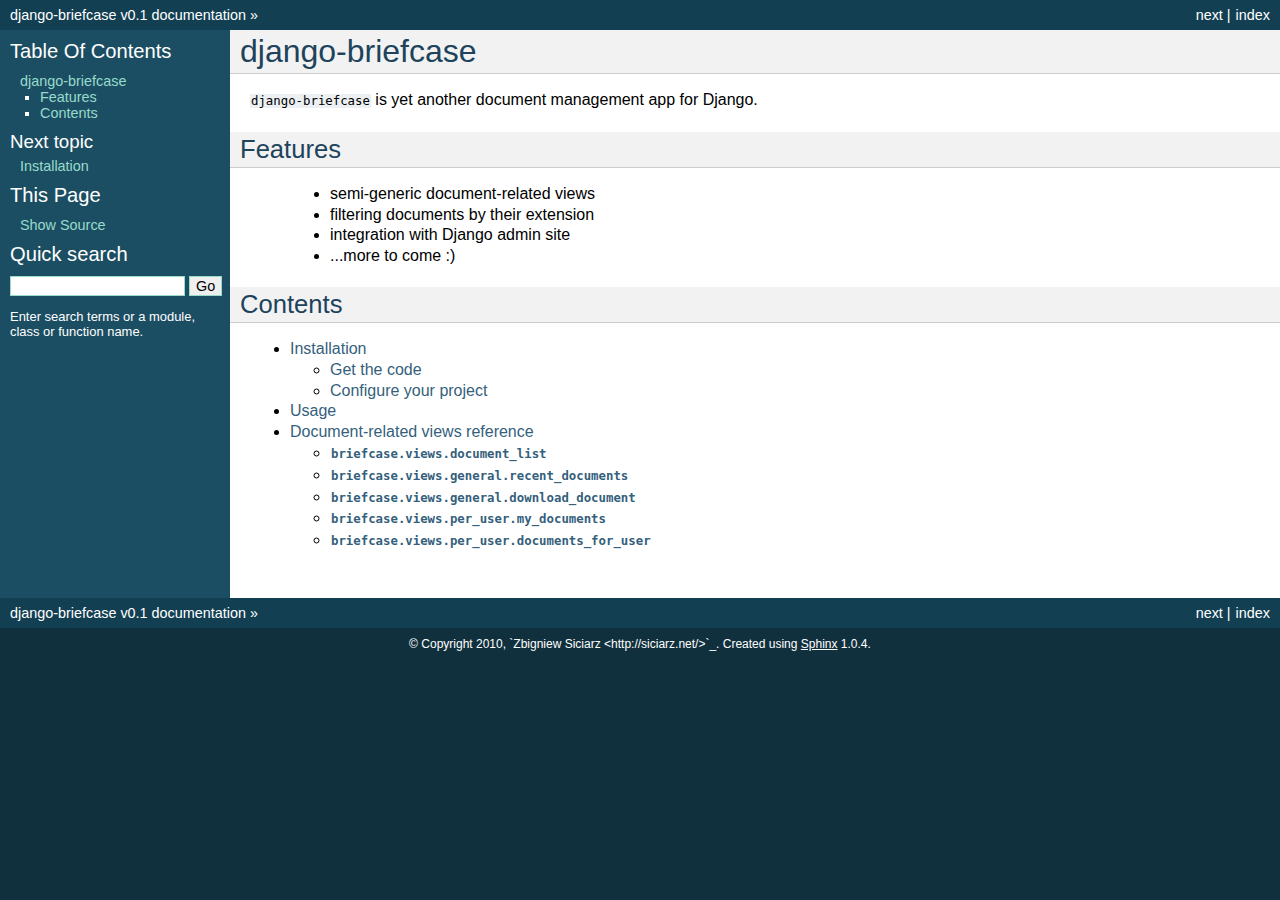
==== docs/_build/html/index.html @ 596d715c "Added basic documentation." ====
<!DOCTYPE html PUBLIC "-//W3C//DTD XHTML 1.0 Transitional//EN"
  "http://www.w3.org/TR/xhtml1/DTD/xhtml1-transitional.dtd">

<html xmlns="http://www.w3.org/1999/xhtml">
  <head>
    <meta http-equiv="Content-Type" content="text/html; charset=utf-8" />
    
    <title>django-briefcase &mdash; django-briefcase v0.1 documentation</title>
    <link rel="stylesheet" href="_static/default.css" type="text/css" />
    <link rel="stylesheet" href="_static/pygments.css" type="text/css" />
    <script type="text/javascript">
      var DOCUMENTATION_OPTIONS = {
        URL_ROOT:    '',
        VERSION:     '0.1',
        COLLAPSE_INDEX: false,
        FILE_SUFFIX: '.html',
        HAS_SOURCE:  true
      };
    </script>
    <script type="text/javascript" src="_static/jquery.js"></script>
    <script type="text/javascript" src="_static/underscore.js"></script>
    <script type="text/javascript" src="_static/doctools.js"></script>
    <link rel="top" title="django-briefcase v0.1 documentation" href="#" />
    <link rel="next" title="Installation" href="install.html" /> 
  </head>
  <body>
    <div class="related">
      <h3>Navigation</h3>
      <ul>
        <li class="right" style="margin-right: 10px">
          <a href="genindex.html" title="General Index"
             accesskey="I">index</a></li>
        <li class="right" >
          <a href="install.html" title="Installation"
             accesskey="N">next</a> |</li>
        <li><a href="#">django-briefcase v0.1 documentation</a> &raquo;</li> 
      </ul>
    </div>  

    <div class="document">
      <div class="documentwrapper">
        <div class="bodywrapper">
          <div class="body">
            
  <div class="section" id="django-briefcase">
<h1>django-briefcase<a class="headerlink" href="#django-briefcase" title="Permalink to this headline">¶</a></h1>
<p><tt class="docutils literal"><span class="pre">django-briefcase</span></tt> is yet another document management app for Django.</p>
<div class="section" id="features">
<h2>Features<a class="headerlink" href="#features" title="Permalink to this headline">¶</a></h2>
<blockquote>
<ul class="simple">
<li>semi-generic document-related views</li>
<li>filtering documents by their extension</li>
<li>integration with Django admin site</li>
<li>...more to come :)</li>
</ul>
</blockquote>
</div>
<div class="section" id="contents">
<h2>Contents<a class="headerlink" href="#contents" title="Permalink to this headline">¶</a></h2>
<div class="toctree-wrapper compound">
<ul>
<li class="toctree-l1"><a class="reference internal" href="install.html">Installation</a><ul>
<li class="toctree-l2"><a class="reference internal" href="install.html#get-the-code">Get the code</a></li>
<li class="toctree-l2"><a class="reference internal" href="install.html#configure-your-project">Configure your project</a></li>
</ul>
</li>
<li class="toctree-l1"><a class="reference internal" href="usage.html">Usage</a></li>
<li class="toctree-l1"><a class="reference internal" href="views-reference.html">Document-related views reference</a><ul>
<li class="toctree-l2"><a class="reference internal" href="views-reference.html#briefcase-views-document-list"><tt class="docutils literal"><span class="pre">briefcase.views.document_list</span></tt></a></li>
<li class="toctree-l2"><a class="reference internal" href="views-reference.html#briefcase-views-general-recent-documents"><tt class="docutils literal"><span class="pre">briefcase.views.general.recent_documents</span></tt></a></li>
<li class="toctree-l2"><a class="reference internal" href="views-reference.html#briefcase-views-general-download-document"><tt class="docutils literal"><span class="pre">briefcase.views.general.download_document</span></tt></a></li>
<li class="toctree-l2"><a class="reference internal" href="views-reference.html#briefcase-views-per-user-my-documents"><tt class="docutils literal"><span class="pre">briefcase.views.per_user.my_documents</span></tt></a></li>
<li class="toctree-l2"><a class="reference internal" href="views-reference.html#briefcase-views-per-user-documents-for-user"><tt class="docutils literal"><span class="pre">briefcase.views.per_user.documents_for_user</span></tt></a></li>
</ul>
</li>
</ul>
</div>
</div>
</div>


          </div>
        </div>
      </div>
      <div class="sphinxsidebar">
        <div class="sphinxsidebarwrapper">
  <h3><a href="#">Table Of Contents</a></h3>
  <ul>
<li><a class="reference internal" href="#">django-briefcase</a><ul>
<li><a class="reference internal" href="#features">Features</a></li>
<li><a class="reference internal" href="#contents">Contents</a><ul>
</ul>
</li>
</ul>
</li>
</ul>

  <h4>Next topic</h4>
  <p class="topless"><a href="install.html"
                        title="next chapter">Installation</a></p>
  <h3>This Page</h3>
  <ul class="this-page-menu">
    <li><a href="_sources/index.txt"
           rel="nofollow">Show Source</a></li>
  </ul>
<div id="searchbox" style="display: none">
  <h3>Quick search</h3>
    <form class="search" action="search.html" method="get">
      <input type="text" name="q" size="18" />
      <input type="submit" value="Go" />
      <input type="hidden" name="check_keywords" value="yes" />
      <input type="hidden" name="area" value="default" />
    </form>
    <p class="searchtip" style="font-size: 90%">
    Enter search terms or a module, class or function name.
    </p>
</div>
<script type="text/javascript">$('#searchbox').show(0);</script>
        </div>
      </div>
      <div class="clearer"></div>
    </div>
    <div class="related">
      <h3>Navigation</h3>
      <ul>
        <li class="right" style="margin-right: 10px">
          <a href="genindex.html" title="General Index"
             >index</a></li>
        <li class="right" >
          <a href="install.html" title="Installation"
             >next</a> |</li>
        <li><a href="#">django-briefcase v0.1 documentation</a> &raquo;</li> 
      </ul>
    </div>
    <div class="footer">
        &copy; Copyright 2010, `Zbigniew Siciarz &lt;http://siciarz.net/&gt;`_.
      Created using <a href="http://sphinx.pocoo.org/">Sphinx</a> 1.0.4.
    </div>
  </body>
</html>
---- docs/_build/html/_static/default.css ----
/*
 * default.css_t
 * ~~~~~~~~~~~~~
 *
 * Sphinx stylesheet -- default theme.
 *
 * :copyright: Copyright 2007-2010 by the Sphinx team, see AUTHORS.
 * :license: BSD, see LICENSE for details.
 *
 */

@import url("basic.css");

/* -- page layout ----------------------------------------------------------- */

body {
    font-family: sans-serif;
    font-size: 100%;
    background-color: #11303d;
    color: #000;
    margin: 0;
    padding: 0;
}

div.document {
    background-color: #1c4e63;
}

div.documentwrapper {
    float: left;
    width: 100%;
}

div.bodywrapper {
    margin: 0 0 0 230px;
}

div.body {
    background-color: #ffffff;
    color: #000000;
    padding: 0 20px 30px 20px;
}

div.footer {
    color: #ffffff;
    width: 100%;
    padding: 9px 0 9px 0;
    text-align: center;
    font-size: 75%;
}

div.footer a {
    color: #ffffff;
    text-decoration: underline;
}

div.related {
    background-color: #133f52;
    line-height: 30px;
    color: #ffffff;
}

div.related a {
    color: #ffffff;
}

div.sphinxsidebar {
}

div.sphinxsidebar h3 {
    font-family: 'Trebuchet MS', sans-serif;
    color: #ffffff;
    font-size: 1.4em;
    font-weight: normal;
    margin: 0;
    padding: 0;
}

div.sphinxsidebar h3 a {
    color: #ffffff;
}

div.sphinxsidebar h4 {
    font-family: 'Trebuchet MS', sans-serif;
    color: #ffffff;
    font-size: 1.3em;
    font-weight: normal;
    margin: 5px 0 0 0;
    padding: 0;
}

div.sphinxsidebar p {
    color: #ffffff;
}

div.sphinxsidebar p.topless {
    margin: 5px 10px 10px 10px;
}

div.sphinxsidebar ul {
    margin: 10px;
    padding: 0;
    color: #ffffff;
}

div.sphinxsidebar a {
    color: #98dbcc;
}

div.sphinxsidebar input {
    border: 1px solid #98dbcc;
    font-family: sans-serif;
    font-size: 1em;
}



/* -- hyperlink styles ------------------------------------------------------ */

a {
    color: #355f7c;
    text-decoration: none;
}

a:visited {
    color: #355f7c;
    text-decoration: none;
}

a:hover {
    text-decoration: underline;
}



/* -- body styles ----------------------------------------------------------- */

div.body h1,
div.body h2,
div.body h3,
div.body h4,
div.body h5,
div.body h6 {
    font-family: 'Trebuchet MS', sans-serif;
    background-color: #f2f2f2;
    font-weight: normal;
    color: #20435c;
    border-bottom: 1px solid #ccc;
    margin: 20px -20px 10px -20px;
    padding: 3px 0 3px 10px;
}

div.body h1 { margin-top: 0; font-size: 200%; }
div.body h2 { font-size: 160%; }
div.body h3 { font-size: 140%; }
div.body h4 { font-size: 120%; }
div.body h5 { font-size: 110%; }
div.body h6 { font-size: 100%; }

a.headerlink {
    color: #c60f0f;
    font-size: 0.8em;
    padding: 0 4px 0 4px;
    text-decoration: none;
}

a.headerlink:hover {
    background-color: #c60f0f;
    color: white;
}

div.body p, div.body dd, div.body li {
    text-align: justify;
    line-height: 130%;
}

div.admonition p.admonition-title + p {
    display: inline;
}

div.admonition p {
    margin-bottom: 5px;
}

div.admonition pre {
    margin-bottom: 5px;
}

div.admonition ul, div.admonition ol {
    margin-bottom: 5px;
}

div.note {
    background-color: #eee;
    border: 1px solid #ccc;
}

div.seealso {
    background-color: #ffc;
    border: 1px solid #ff6;
}

div.topic {
    background-color: #eee;
}

div.warning {
    background-color: #ffe4e4;
    border: 1px solid #f66;
}

p.admonition-title {
    display: inline;
}

p.admonition-title:after {
    content: ":";
}

pre {
    padding: 5px;
    background-color: #eeffcc;
    color: #333333;
    line-height: 120%;
    border: 1px solid #ac9;
    border-left: none;
    border-right: none;
}

tt {
    background-color: #ecf0f3;
    padding: 0 1px 0 1px;
    font-size: 0.95em;
}

th {
    background-color: #ede;
}

.warning tt {
    background: #efc2c2;
}

.note tt {
    background: #d6d6d6;
}

.viewcode-back {
    font-family: sans-serif;
}

div.viewcode-block:target {
    background-color: #f4debf;
    border-top: 1px solid #ac9;
    border-bottom: 1px solid #ac9;
}
---- docs/_build/html/_static/pygments.css ----
.highlight .hll { background-color: #ffffcc }
.highlight  { background: #eeffcc; }
.highlight .c { color: #408090; font-style: italic } /* Comment */
.highlight .err { border: 1px solid #FF0000 } /* Error */
.highlight .k { color: #007020; font-weight: bold } /* Keyword */
.highlight .o { color: #666666 } /* Operator */
.highlight .cm { color: #408090; font-style: italic } /* Comment.Multiline */
.highlight .cp { color: #007020 } /* Comment.Preproc */
.highlight .c1 { color: #408090; font-style: italic } /* Comment.Single */
.highlight .cs { color: #408090; background-color: #fff0f0 } /* Comment.Special */
.highlight .gd { color: #A00000 } /* Generic.Deleted */
.highlight .ge { font-style: italic } /* Generic.Emph */
.highlight .gr { color: #FF0000 } /* Generic.Error */
.highlight .gh { color: #000080; font-weight: bold } /* Generic.Heading */
.highlight .gi { color: #00A000 } /* Generic.Inserted */
.highlight .go { color: #303030 } /* Generic.Output */
.highlight .gp { color: #c65d09; font-weight: bold } /* Generic.Prompt */
.highlight .gs { font-weight: bold } /* Generic.Strong */
.highlight .gu { color: #800080; font-weight: bold } /* Generic.Subheading */
.highlight .gt { color: #0040D0 } /* Generic.Traceback */
.highlight .kc { color: #007020; font-weight: bold } /* Keyword.Constant */
.highlight .kd { color: #007020; font-weight: bold } /* Keyword.Declaration */
.highlight .kn { color: #007020; font-weight: bold } /* Keyword.Namespace */
.highlight .kp { color: #007020 } /* Keyword.Pseudo */
.highlight .kr { color: #007020; font-weight: bold } /* Keyword.Reserved */
.highlight .kt { color: #902000 } /* Keyword.Type */
.highlight .m { color: #208050 } /* Literal.Number */
.highlight .s { color: #4070a0 } /* Literal.String */
.highlight .na { color: #4070a0 } /* Name.Attribute */
.highlight .nb { color: #007020 } /* Name.Builtin */
.highlight .nc { color: #0e84b5; font-weight: bold } /* Name.Class */
.highlight .no { color: #60add5 } /* Name.Constant */
.highlight .nd { color: #555555; font-weight: bold } /* Name.Decorator */
.highlight .ni { color: #d55537; font-weight: bold } /* Name.Entity */
.highlight .ne { color: #007020 } /* Name.Exception */
.highlight .nf { color: #06287e } /* Name.Function */
.highlight .nl { color: #002070; font-weight: bold } /* Name.Label */
.highlight .nn { color: #0e84b5; font-weight: bold } /* Name.Namespace */
.highlight .nt { color: #062873; font-weight: bold } /* Name.Tag */
.highlight .nv { color: #bb60d5 } /* Name.Variable */
.highlight .ow { color: #007020; font-weight: bold } /* Operator.Word */
.highlight .w { color: #bbbbbb } /* Text.Whitespace */
.highlight .mf { color: #208050 } /* Literal.Number.Float */
.highlight .mh { color: #208050 } /* Literal.Number.Hex */
.highlight .mi { color: #208050 } /* Literal.Number.Integer */
.highlight .mo { color: #208050 } /* Literal.Number.Oct */
.highlight .sb { color: #4070a0 } /* Literal.String.Backtick */
.highlight .sc { color: #4070a0 } /* Literal.String.Char */
.highlight .sd { color: #4070a0; font-style: italic } /* Literal.String.Doc */
.highlight .s2 { color: #4070a0 } /* Literal.String.Double */
.highlight .se { color: #4070a0; font-weight: bold } /* Literal.String.Escape */
.highlight .sh { color: #4070a0 } /* Literal.String.Heredoc */
.highlight .si { color: #70a0d0; font-style: italic } /* Literal.String.Interpol */
.highlight .sx { color: #c65d09 } /* Literal.String.Other */
.highlight .sr { color: #235388 } /* Literal.String.Regex */
.highlight .s1 { color: #4070a0 } /* Literal.String.Single */
.highlight .ss { color: #517918 } /* Literal.String.Symbol */
.highlight .bp { color: #007020 } /* Name.Builtin.Pseudo */
.highlight .vc { color: #bb60d5 } /* Name.Variable.Class */
.highlight .vg { color: #bb60d5 } /* Name.Variable.Global */
.highlight .vi { color: #bb60d5 } /* Name.Variable.Instance */
.highlight .il { color: #208050 } /* Literal.Number.Integer.Long */
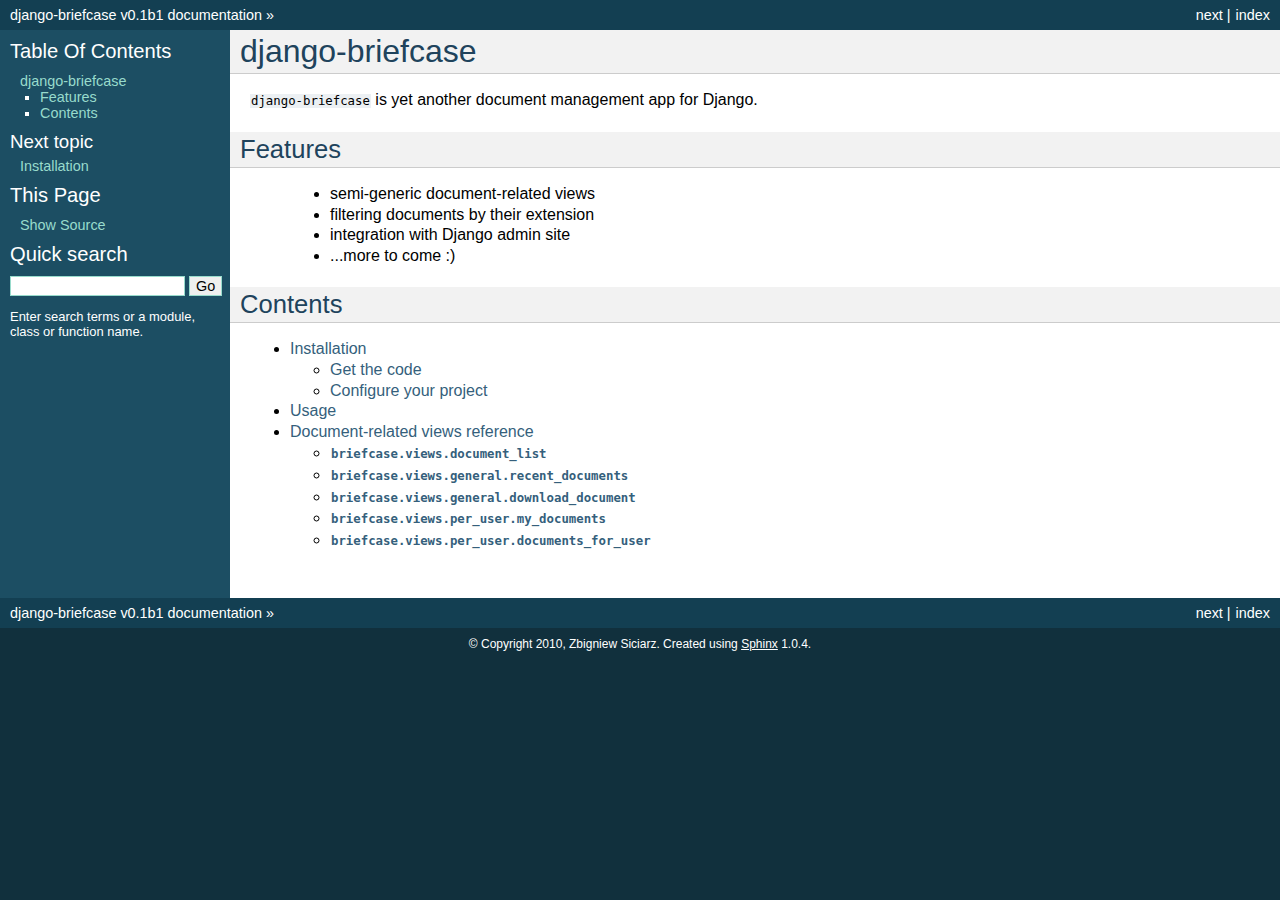
==== commit 15776ca5: "Bumped release to beta 1." ====
--- a/docs/_build/html/index.html
+++ b/docs/_build/html/index.html
@@ -7,13 +7,13 @@
   <head>
     <meta http-equiv="Content-Type" content="text/html; charset=utf-8" />
     
-    <title>django-briefcase &mdash; django-briefcase v0.1 documentation</title>
+    <title>django-briefcase &mdash; django-briefcase v0.1b1 documentation</title>
     <link rel="stylesheet" href="_static/default.css" type="text/css" />
     <link rel="stylesheet" href="_static/pygments.css" type="text/css" />
     <script type="text/javascript">
       var DOCUMENTATION_OPTIONS = {
         URL_ROOT:    '',
-        VERSION:     '0.1',
+        VERSION:     '0.1b1',
         COLLAPSE_INDEX: false,
         FILE_SUFFIX: '.html',
         HAS_SOURCE:  true
@@ -22,7 +22,7 @@
     <script type="text/javascript" src="_static/jquery.js"></script>
     <script type="text/javascript" src="_static/underscore.js"></script>
     <script type="text/javascript" src="_static/doctools.js"></script>
-    <link rel="top" title="django-briefcase v0.1 documentation" href="#" />
+    <link rel="top" title="django-briefcase v0.1b1 documentation" href="#" />
     <link rel="next" title="Installation" href="install.html" /> 
   </head>
   <body>
@@ -35,7 +35,7 @@
         <li class="right" >
           <a href="install.html" title="Installation"
              accesskey="N">next</a> |</li>
-        <li><a href="#">django-briefcase v0.1 documentation</a> &raquo;</li> 
+        <li><a href="#">django-briefcase v0.1b1 documentation</a> &raquo;</li> 
       </ul>
     </div>  
 
@@ -132,11 +132,11 @@
         <li class="right" >
           <a href="install.html" title="Installation"
              >next</a> |</li>
-        <li><a href="#">django-briefcase v0.1 documentation</a> &raquo;</li> 
+        <li><a href="#">django-briefcase v0.1b1 documentation</a> &raquo;</li> 
       </ul>
     </div>
     <div class="footer">
-        &copy; Copyright 2010, `Zbigniew Siciarz &lt;http://siciarz.net/&gt;`_.
+        &copy; Copyright 2010, Zbigniew Siciarz.
       Created using <a href="http://sphinx.pocoo.org/">Sphinx</a> 1.0.4.
     </div>
   </body>
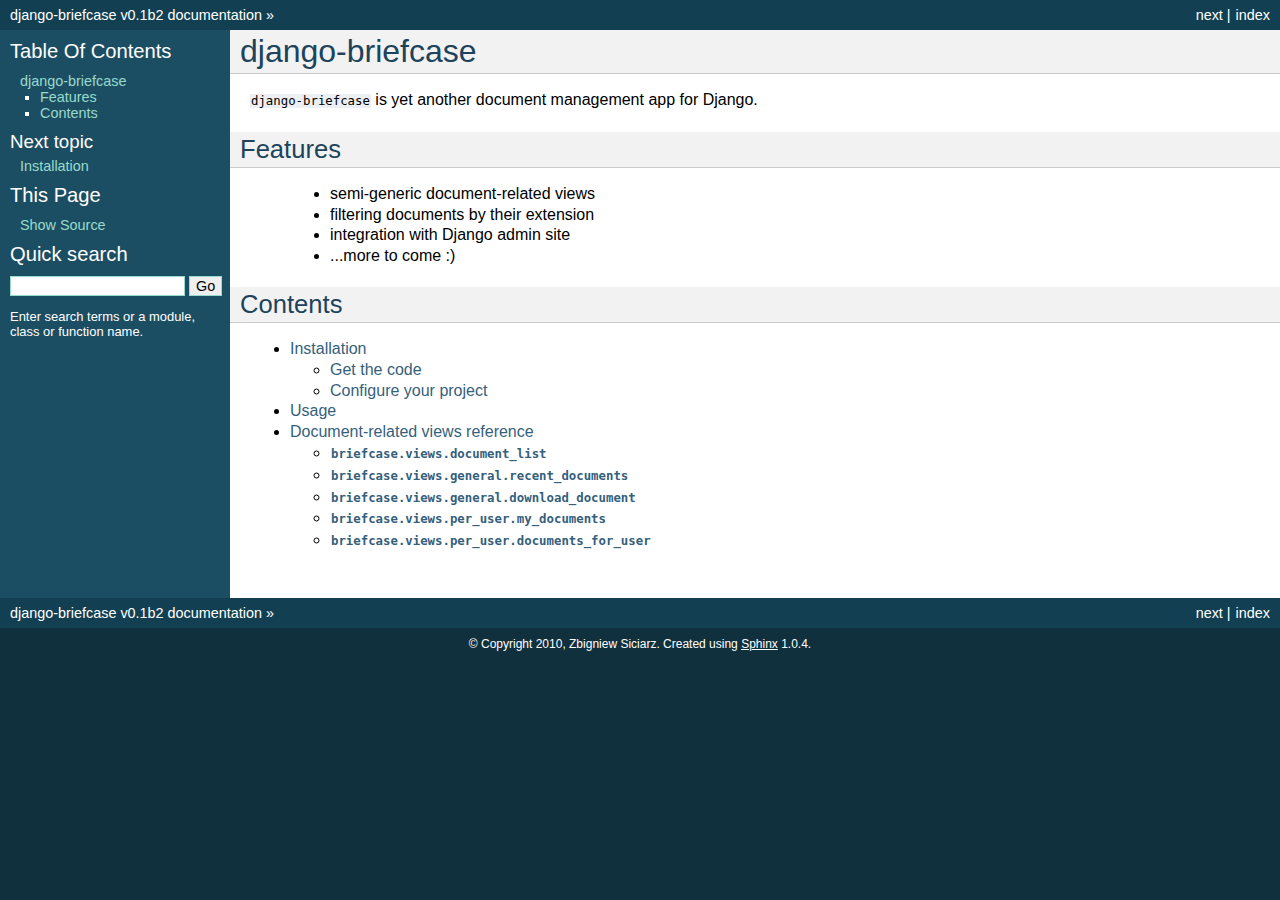
==== commit 1f369e8b: "Bumped the release to beta 2." ====
--- a/docs/_build/html/index.html
+++ b/docs/_build/html/index.html
@@ -7,13 +7,13 @@
   <head>
     <meta http-equiv="Content-Type" content="text/html; charset=utf-8" />
     
-    <title>django-briefcase &mdash; django-briefcase v0.1b1 documentation</title>
+    <title>django-briefcase &mdash; django-briefcase v0.1b2 documentation</title>
     <link rel="stylesheet" href="_static/default.css" type="text/css" />
     <link rel="stylesheet" href="_static/pygments.css" type="text/css" />
     <script type="text/javascript">
       var DOCUMENTATION_OPTIONS = {
         URL_ROOT:    '',
-        VERSION:     '0.1b1',
+        VERSION:     '0.1b2',
         COLLAPSE_INDEX: false,
         FILE_SUFFIX: '.html',
         HAS_SOURCE:  true
@@ -22,7 +22,7 @@
     <script type="text/javascript" src="_static/jquery.js"></script>
     <script type="text/javascript" src="_static/underscore.js"></script>
     <script type="text/javascript" src="_static/doctools.js"></script>
-    <link rel="top" title="django-briefcase v0.1b1 documentation" href="#" />
+    <link rel="top" title="django-briefcase v0.1b2 documentation" href="#" />
     <link rel="next" title="Installation" href="install.html" /> 
   </head>
   <body>
@@ -35,7 +35,7 @@
         <li class="right" >
           <a href="install.html" title="Installation"
              accesskey="N">next</a> |</li>
-        <li><a href="#">django-briefcase v0.1b1 documentation</a> &raquo;</li> 
+        <li><a href="#">django-briefcase v0.1b2 documentation</a> &raquo;</li> 
       </ul>
     </div>  
 
@@ -132,7 +132,7 @@
         <li class="right" >
           <a href="install.html" title="Installation"
              >next</a> |</li>
-        <li><a href="#">django-briefcase v0.1b1 documentation</a> &raquo;</li> 
+        <li><a href="#">django-briefcase v0.1b2 documentation</a> &raquo;</li> 
       </ul>
     </div>
     <div class="footer">
